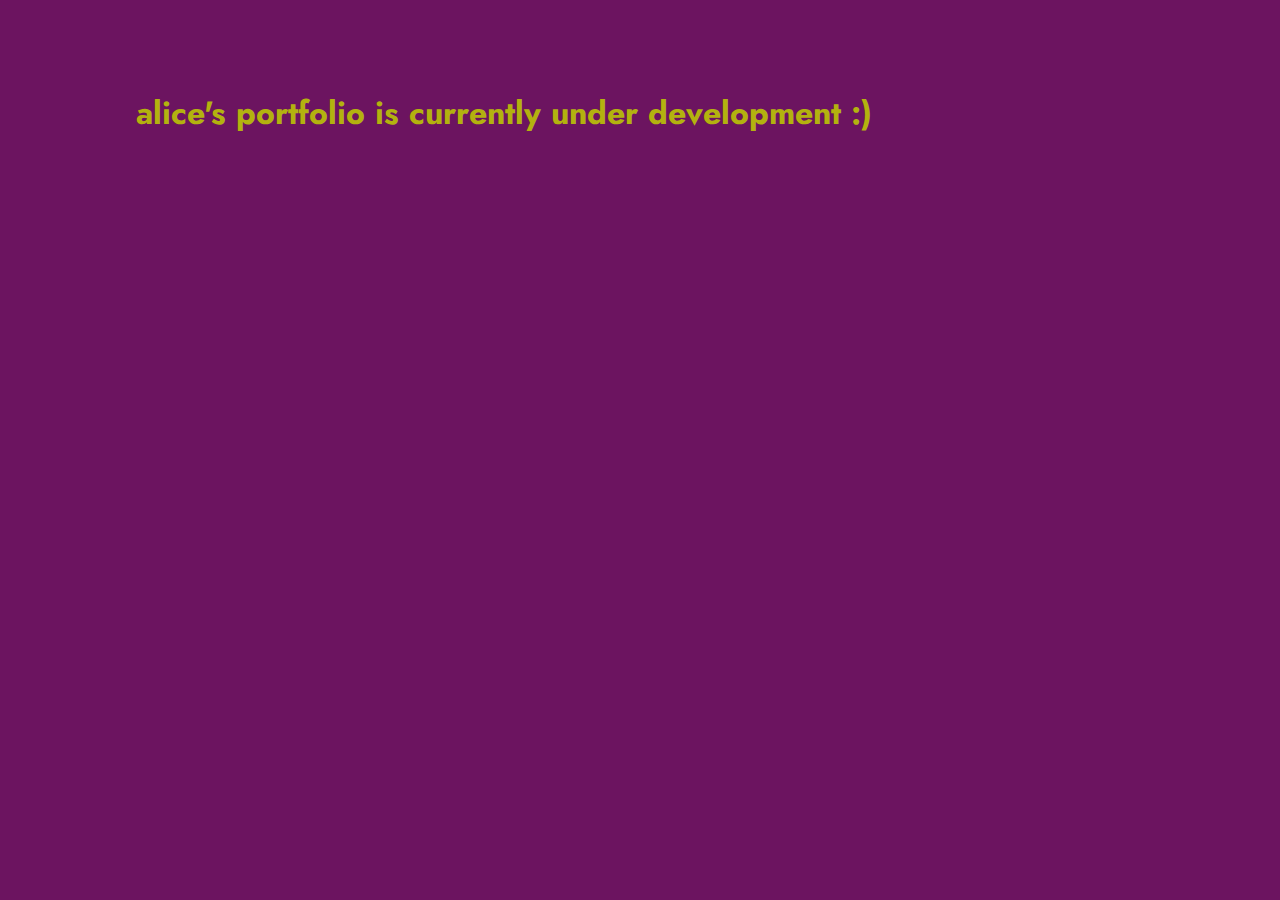
==== index.html @ c1a984c5 "Update index.html" ====
<!DOCTYPE>
<html lang="en">

<head>
<meta charset="UTF-8">
<link href="https://fonts.googleapis.com/css2?family=Jost:wght@400&display=swap" rel="stylesheet">
  <style>
   body {
    background: #6c1460
    }
   
   h1 {
     font-family: 'Jost', sans-serif;
     color: #b3b20f;
     margin-left: 10vw;
     margin-top: 10vh;
     margin-right: 10vw;
     }
  </style>
  
<title> Alice Piva </title>
</head>

<body>
  <h1> alice's portfolio is currently under development :)</h1>
</body>

</html>
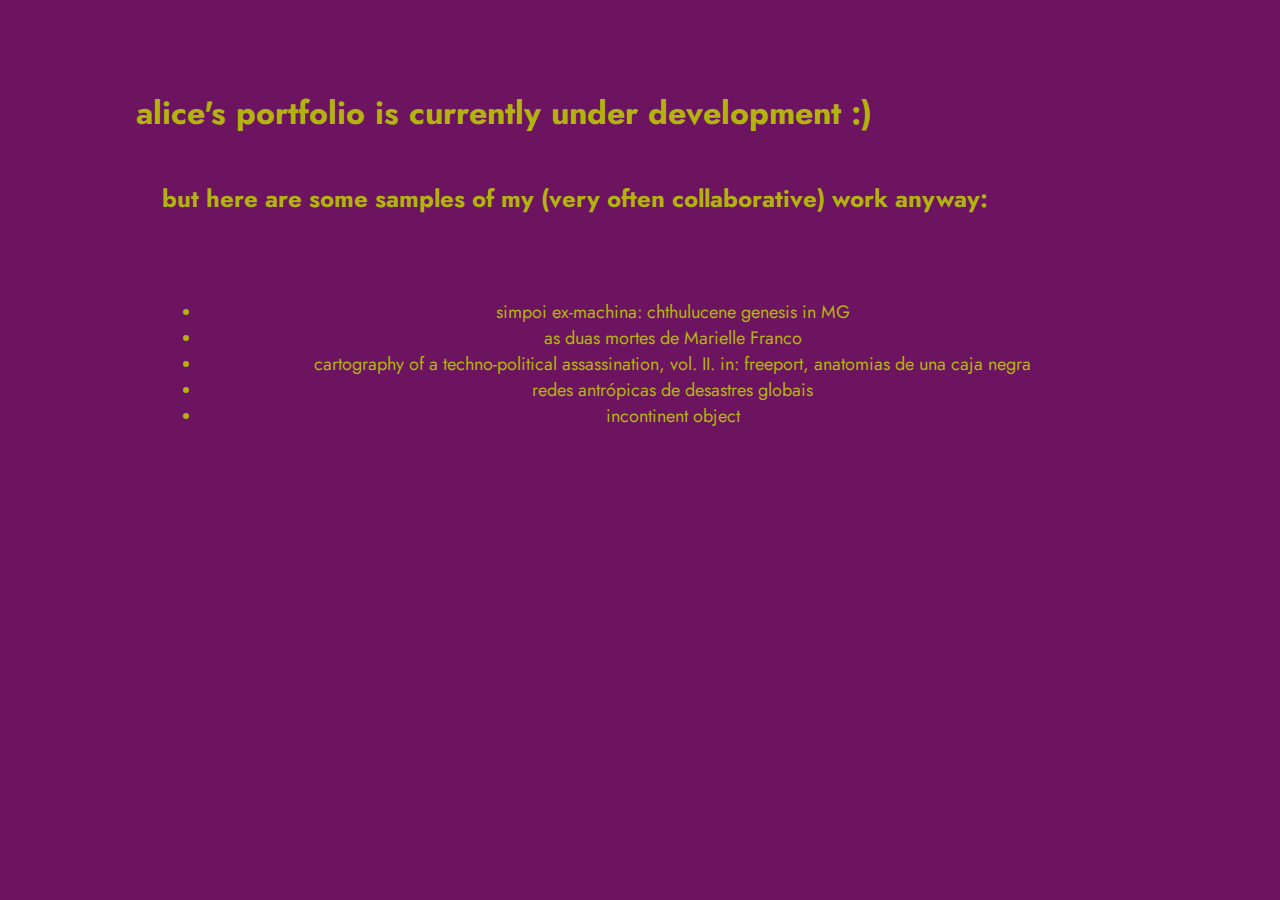
==== commit 2a0bd48f: "adding projects to index and managing links" ====
--- a/index.html
+++ b/index.html
@@ -16,13 +16,59 @@
      margin-top: 10vh;
      margin-right: 10vw;
      }
+     
+    h2 {
+      font-family: 'Jost', sans-serif;
+      color: #b3b20f;
+      margin-left: 12vw;
+      margin-top: 5vh;
+      margin-right: 10vw;
+     }
+
+    ul {
+      font-family: 'Jost', sans-serif;
+      color: #b3b20f;
+      font-size: large;
+      text-align: center;
+      margin-left: 12vw;
+      margin-top: 5vh;
+      margin-right: 10vw;
+     }
+
+    a:link {
+      color: #b3b20f;
+      text-decoration: none;
+    }
+
+    a:visited {
+      color: #b3b20f;
+    }
+
+    a:hover {
+      color: magenta
+    }
+
   </style>
   
-<title> Alice Piva </title>
+<title> Alice's online mind </title>
 </head>
 
 <body>
-  <h1> alice's portfolio is currently under development :)</h1>
+  <h1> alice's portfolio is currently under development :)
+  </h1>
+  <h2>
+  but here are some samples of my (very often collaborative) work anyway:
+  </h2>
+
+  <br>
+
+  <ul>
+    <li><a href="projects\simpoiexmachina.html" target="_blank">simpoi ex-machina: chthulucene genesis in MG</a></li>
+    <li><a href="projects\as_duas_mortes_de_marielle.pdf" target="_top">as duas mortes de Marielle Franco</a></li>
+    <li><a href="https://www.mataderomadrid.org/mediateca/publicaciones/freeport-anatomias-de-una-caja-negra" target="_blank">cartography of a techno-political assassination, vol. II. in: freeport, anatomias de una caja negra</a></li>
+    <li><a href="projects\global_networks_of_anthropic_disasters.pdf" target="_top">redes antrópicas de desastres globais</a></li>
+    <li><a href="https://futurearchitectureplatform.org/projects/4fdaafa1-5a8d-4855-96e9-f887b8a69380/" target="_blank">incontinent object</li>
+  </ul>
 </body>
 
 </html>
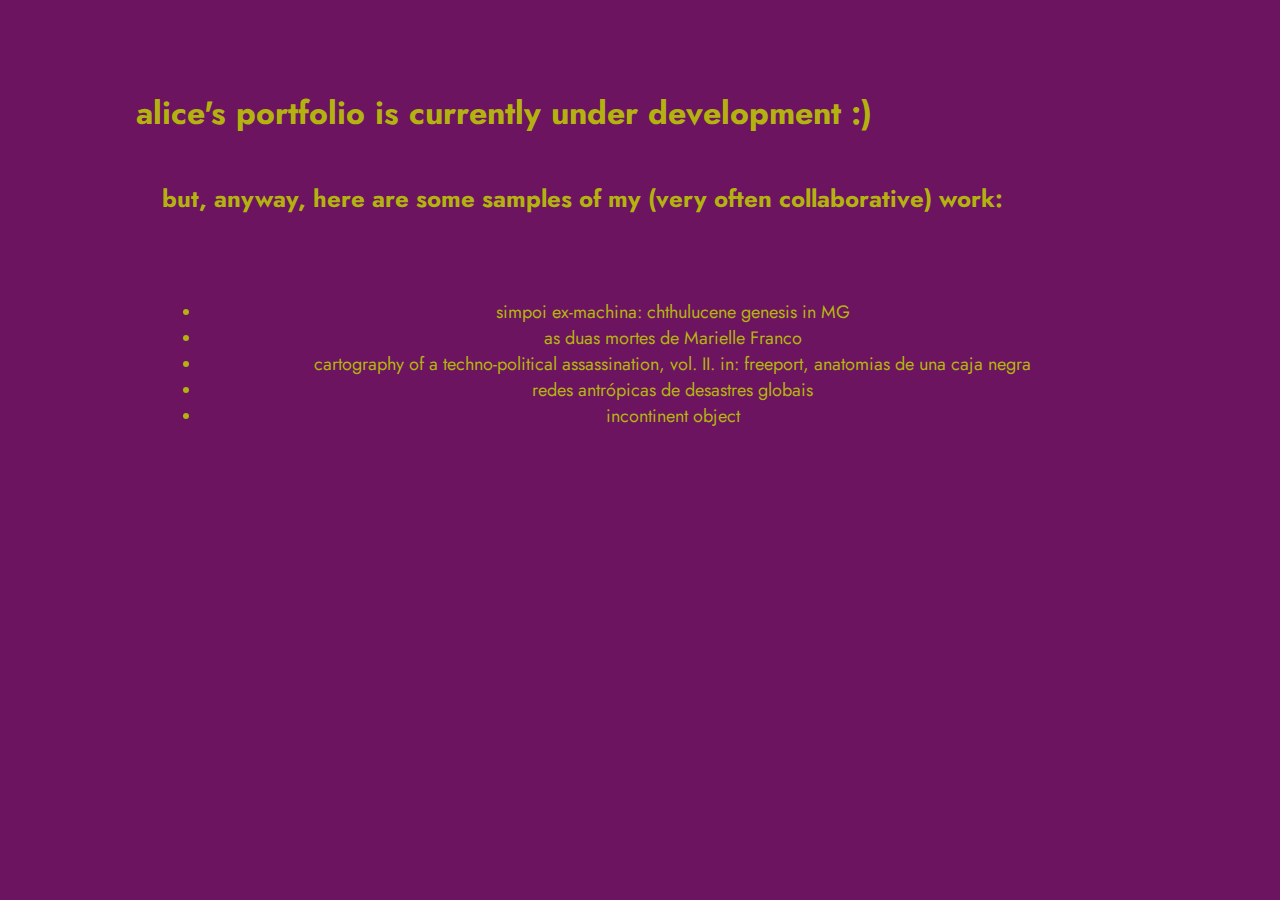
==== commit 44b33225: "text improvement" ====
--- a/index.html
+++ b/index.html
@@ -57,7 +57,7 @@
   <h1> alice's portfolio is currently under development :)
   </h1>
   <h2>
-  but here are some samples of my (very often collaborative) work anyway:
+  but, anyway, here are some samples of my (very often collaborative) work:
   </h2>
 
   <br>
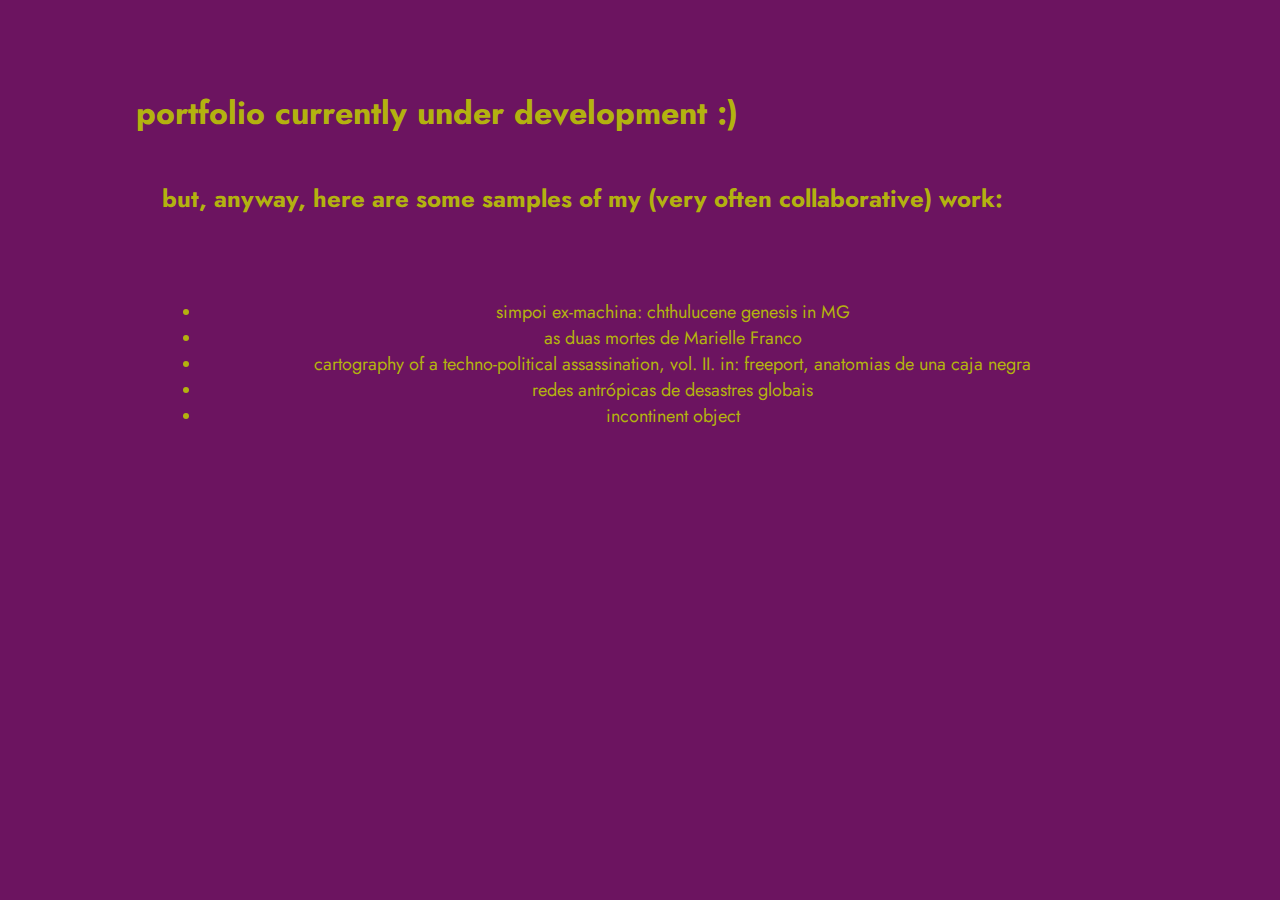
==== commit f0f16569: "text update" ====
--- a/index.html
+++ b/index.html
@@ -54,7 +54,7 @@
 </head>
 
 <body>
-  <h1> alice's portfolio is currently under development :)
+  <h1> portfolio currently under development :)
   </h1>
   <h2>
   but, anyway, here are some samples of my (very often collaborative) work:
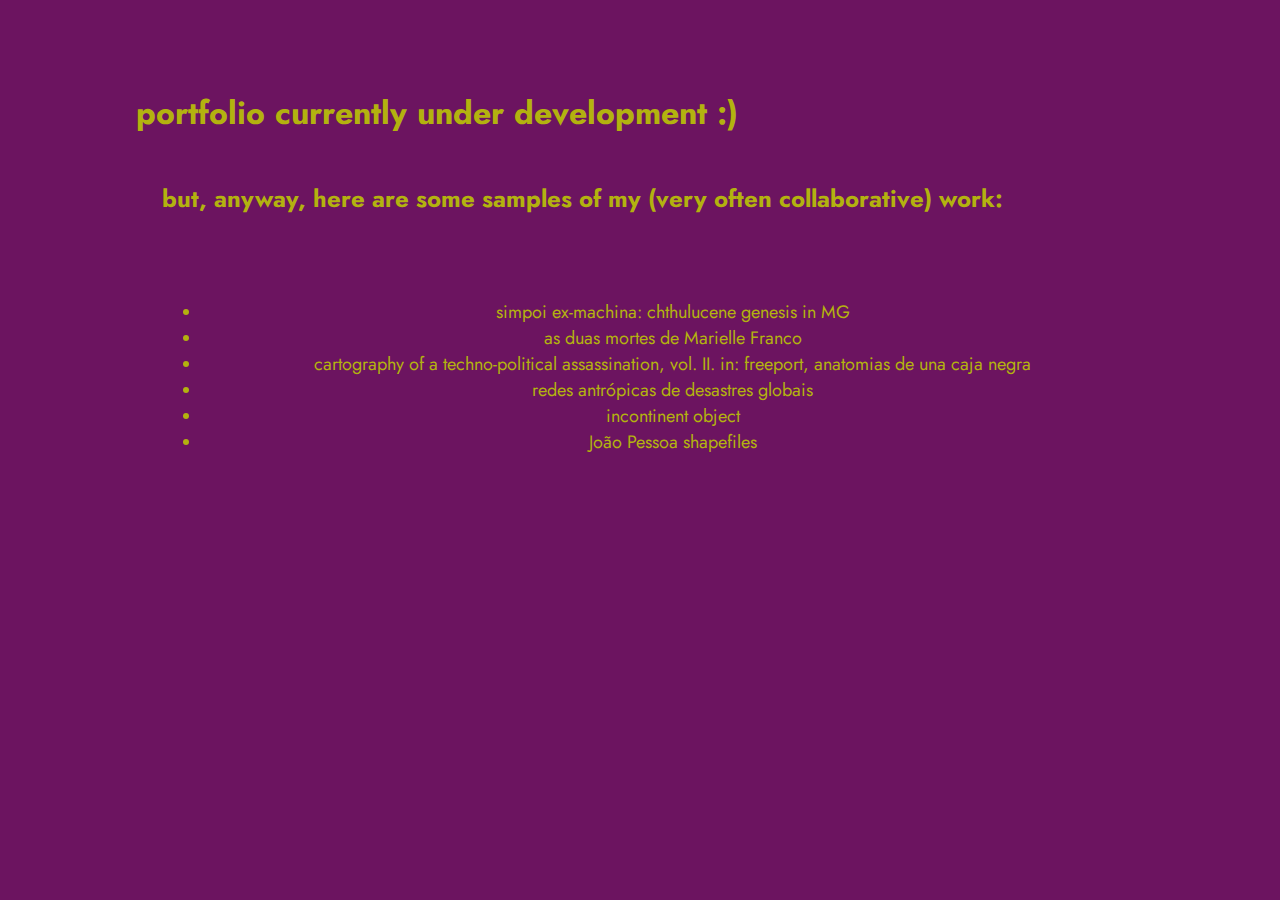
==== commit 24980acf: "Update index.html" ====
--- a/index.html
+++ b/index.html
@@ -68,6 +68,7 @@
     <li><a href="https://www.mataderomadrid.org/mediateca/publicaciones/freeport-anatomias-de-una-caja-negra" target="_blank">cartography of a techno-political assassination, vol. II. in: freeport, anatomias de una caja negra</a></li>
     <li><a href="projects\global_networks_of_anthropic_disasters.pdf" target="_top">redes antrópicas de desastres globais</a></li>
     <li><a href="https://futurearchitectureplatform.org/projects/4fdaafa1-5a8d-4855-96e9-f887b8a69380/" target="_blank">incontinent object</li>
+    <li><a href="https://github.com/alicepiva/JP_buildings" target="_blank">João Pessoa shapefiles</li>
   </ul>
 </body>
 
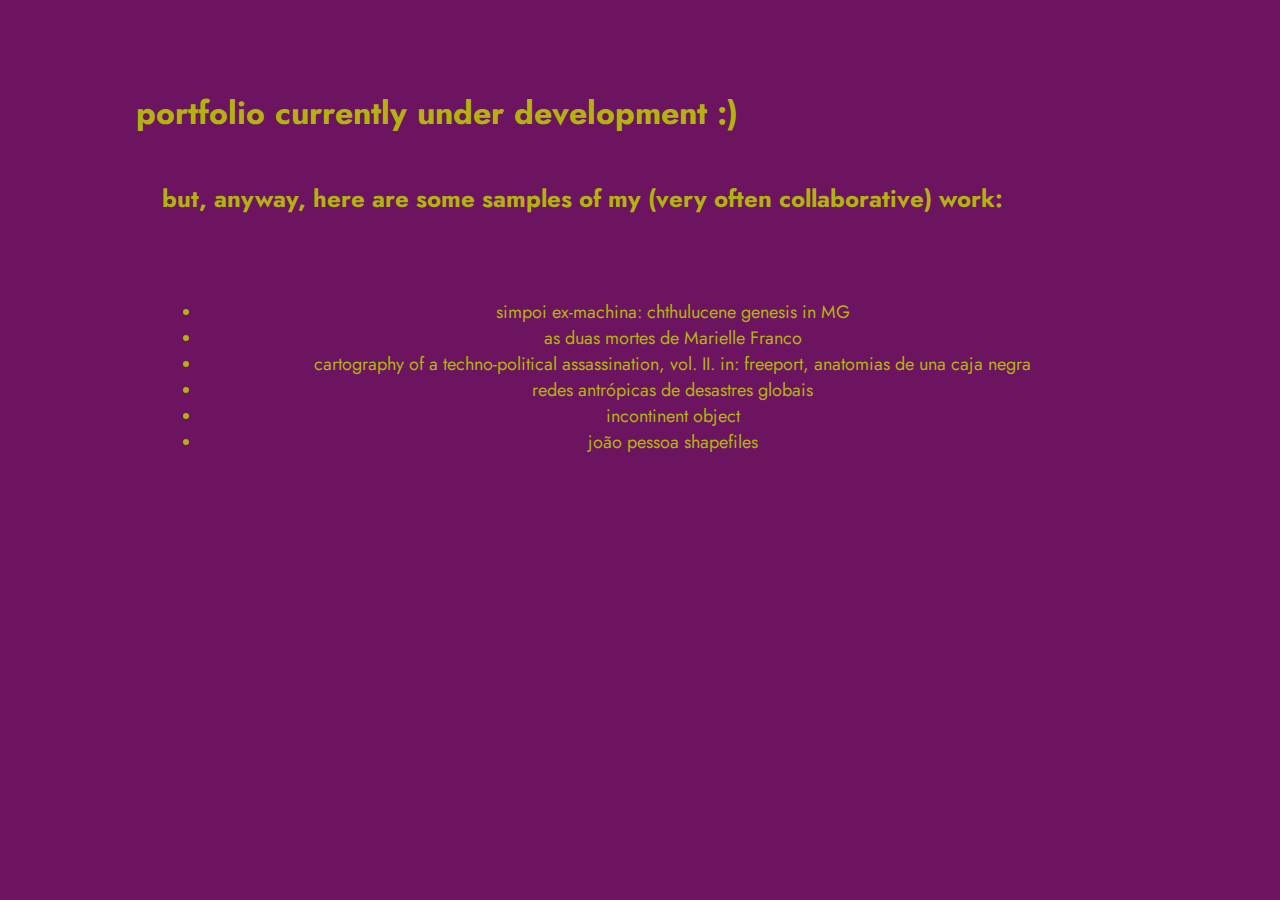
==== commit b8afa22a: "Update index.html" ====
--- a/index.html
+++ b/index.html
@@ -68,7 +68,7 @@
     <li><a href="https://www.mataderomadrid.org/mediateca/publicaciones/freeport-anatomias-de-una-caja-negra" target="_blank">cartography of a techno-political assassination, vol. II. in: freeport, anatomias de una caja negra</a></li>
     <li><a href="projects\global_networks_of_anthropic_disasters.pdf" target="_top">redes antrópicas de desastres globais</a></li>
     <li><a href="https://futurearchitectureplatform.org/projects/4fdaafa1-5a8d-4855-96e9-f887b8a69380/" target="_blank">incontinent object</li>
-    <li><a href="https://github.com/alicepiva/JP_buildings" target="_blank">João Pessoa shapefiles</li>
+    <li><a href="https://github.com/alicepiva/JP_buildings" target="_blank">joão pessoa shapefiles</li>
   </ul>
 </body>
 
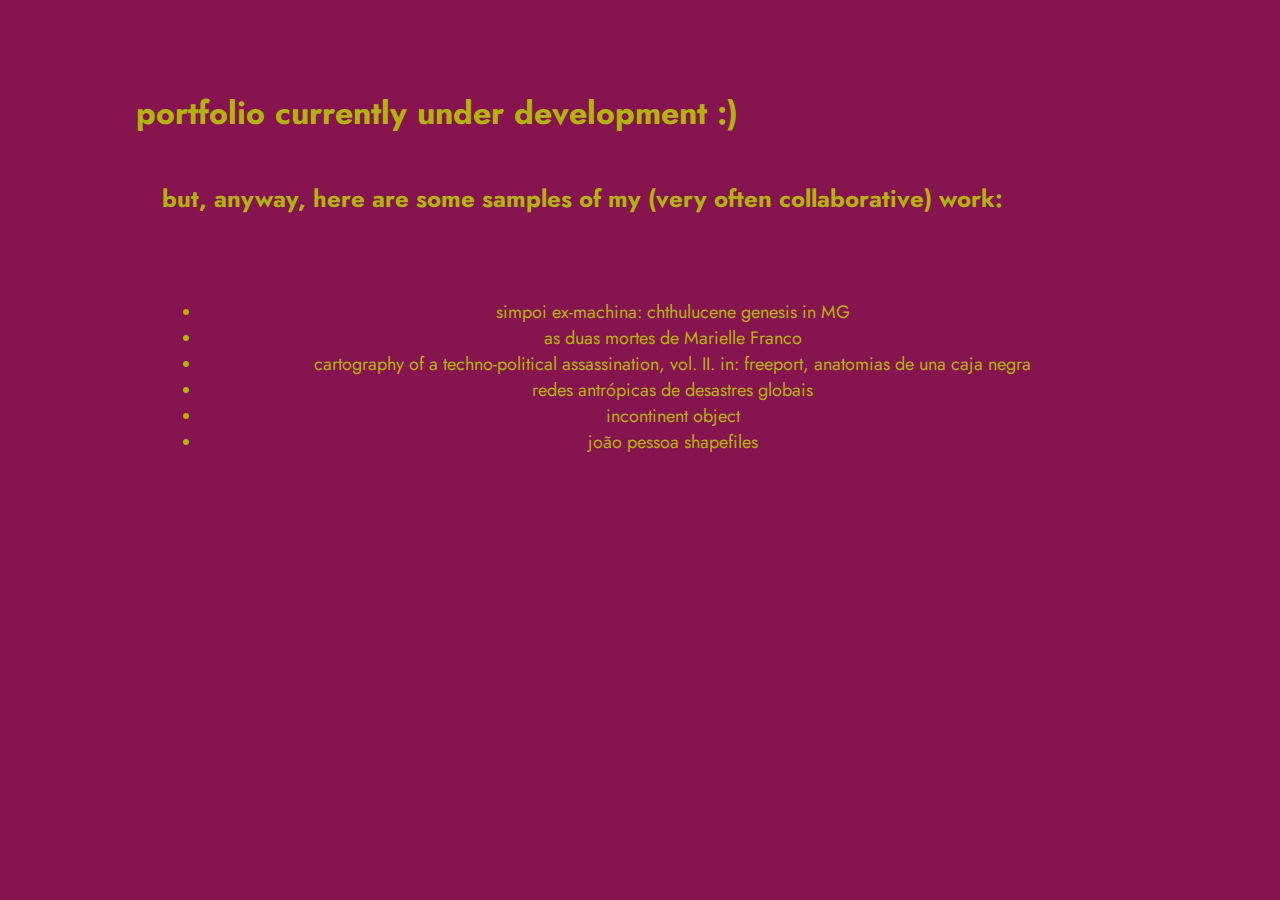
==== commit ccc06151: "Update index.html" ====
--- a/index.html
+++ b/index.html
@@ -6,7 +6,7 @@
 <link href="https://fonts.googleapis.com/css2?family=Jost:wght@400&display=swap" rel="stylesheet">
   <style>
    body {
-    background: #6c1460
+    background: #86144f
     }
    
    h1 {
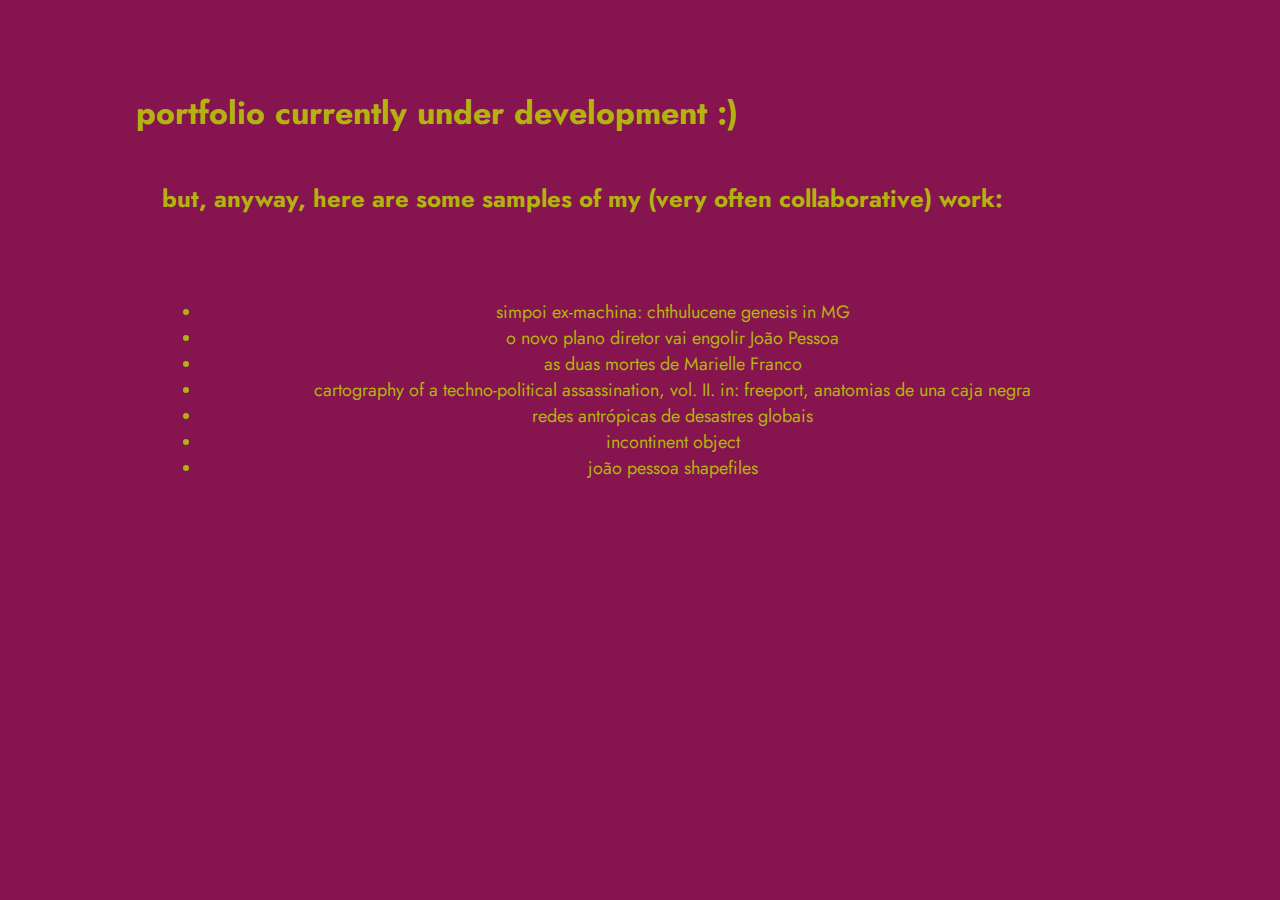
==== commit c8217173: "Update index.html" ====
--- a/index.html
+++ b/index.html
@@ -64,6 +64,7 @@
 
   <ul>
     <li><a href="projects\simpoiexmachina.html" target="_blank">simpoi ex-machina: chthulucene genesis in MG</a></li>
+    <li><a href="projects\fnru_cartografia_v8_FINAL_compressed.pdf" target="_blank">o novo plano diretor vai engolir João Pessoa</a></li>
     <li><a href="projects\as_duas_mortes_de_marielle.pdf" target="_top">as duas mortes de Marielle Franco</a></li>
     <li><a href="https://www.mataderomadrid.org/mediateca/publicaciones/freeport-anatomias-de-una-caja-negra" target="_blank">cartography of a techno-political assassination, vol. II. in: freeport, anatomias de una caja negra</a></li>
     <li><a href="projects\global_networks_of_anthropic_disasters.pdf" target="_top">redes antrópicas de desastres globais</a></li>
